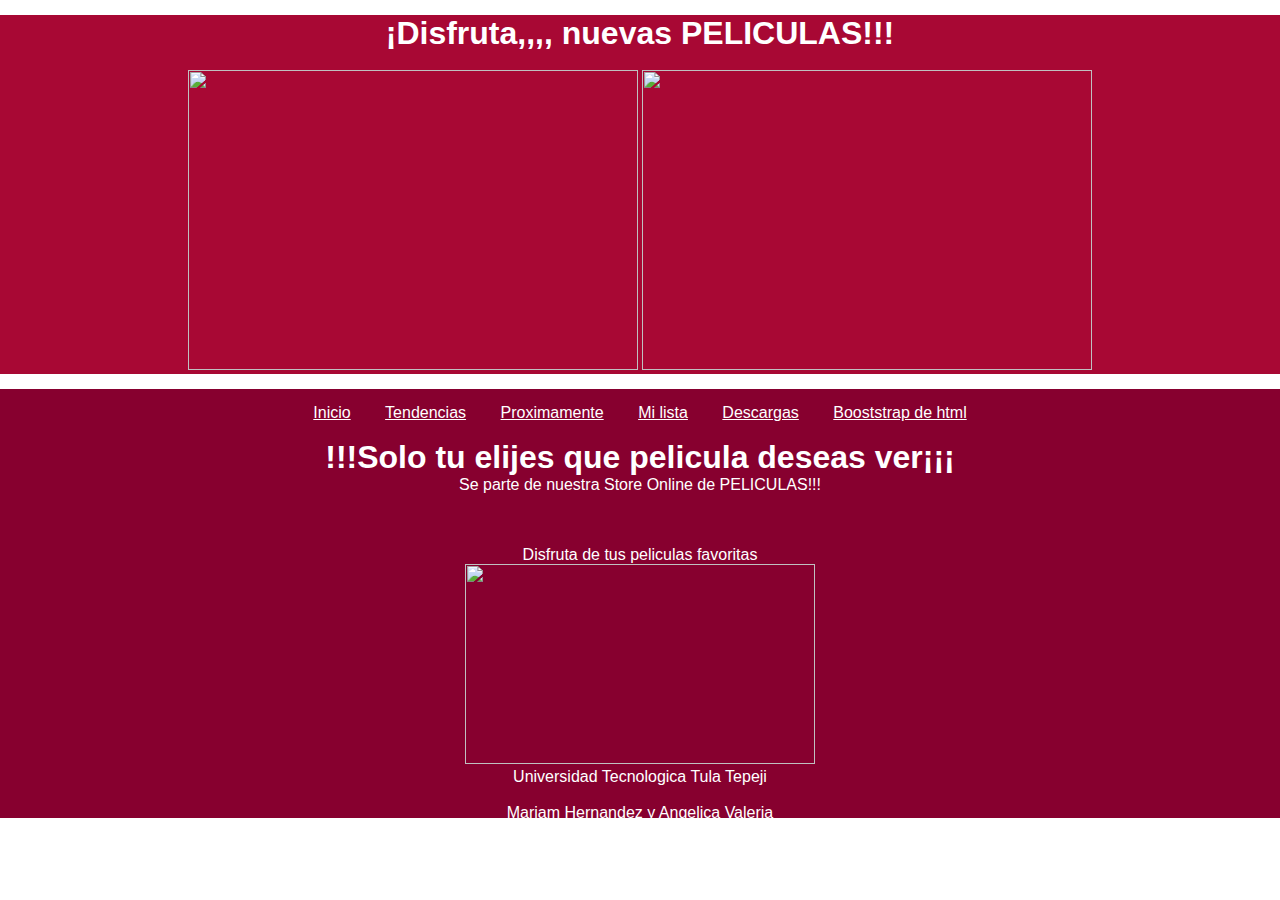
==== index.html @ 1968e462 "Create index.html" ====
<!DOCTYPE html>
<html lang="es-MX">
<head>
    <meta charset="UTF-8">
    <meta author="Angelica Valeria Acosta Reyes">
    <meta description="Es una pagina Web de ejemplo">
    <meta keywords="html, aplicacion web">
    <title> Pagina de Practica</title>
     <link rel="shortcut icon" href="./static/images/favicon.ico" type="image/x-icon">

    <style>
        *{
        margin: 0;
        padding: 0;
        }
        div,header,section,article,fotter{
            display: block;
            }
            body{
            text-align: center;
            font-family: Arial, Helvetica, sans-serif;
            }
            .agrupar{
                width= 96%;
                margin: 15px auto;
            }
            .encabezado{
                display: block;
                 width= 500px;
                 background-color: #A80834;
                 font: bold 1px;
                 height= 350px, Arial;
                 color: white;
             }
             .encabezado img{
                width= 450px;
                height=450px;
                 text-align: center;
                 font: bold 150px, Arial;
             }
             .menu{
                 background-color: #87002F;
                  width: 100%;
                  height: 50px;
                  text-align: left;
                  font: bold 150px, Arial;
             }
             .menu li{
                 display: inline-block;
                 font: bold 150px, Arial;
                 color:white;
                 padding: 15px;
                 list-style: center;
             }
             .menu li a{
                  color: white;
                  list-style:none;

             }
             .cont_seccion{
                    display: block;
                      width: 100%;
                      background-color: #87002F;
                     color: white;
                     text-align: center;
                     font: bold 150px, Arial;
             }
             .cont_seccion section{
                    display: block;
                    background-color: #87002F;
                     color: white;
                     text-align: center;
                     font: bold 150px, Arial;
             }
             .contenedor article{
                   display: block;
                    background-color: #87002F;
                     color: white;
                     text-align: center;
                     font: bold 200px, Arial;
                     width: 100%;
                     height: 70px;

             }
             .contenedor article img{
                width: 50px;
                height: 50px;
                 background-color: #87002F;

             }
             .pie{
                background-color: #87002F;
                width: 100%;
                height: 50px;
                color: white;
             }
    </style>
    <script>

    </script>
</head>
<body>
    <div class="agrupar">
        <div class="encabezado">

            <header>
                <h1>¡Disfruta,,,, nuevas PELICULAS!!!</h1>
                <br>
                <img src="./static/images/images.jpg" width = 450px; height = 300px;>

                <img src="./static/images/1.jpeg" width = 450px; height = 300px;>

            </header>
            </div>
            </div>
                <div class="menu">
                    <nap>
                        <ul>
                          <center><li><a href="#">Inicio</a></li>
                             <li><a href="#">Tendencias</a></li>
                             <li><a href="#">Proximamente</a></li>
                            <li><a href="#">Mi lista</a></li>
                            <li><a href="#">Descargas</a></li>
                            <li><a href="/booststrap">Booststrap de html</a></li>
                        </ul>
                    </nap>
                </div>
            <div class="cont_seccion">
                <div class="contenedor">
            <section>
                 <h1>!!!Solo tu elijes que pelicula deseas ver¡¡¡</h1>
                <article>
                    <p>Se parte de nuestra Store Online de PELICULAS!!!</p>
                </article>
            </section>
                    <section>
                        <p>Disfruta de tus peliculas favoritas</p>
                        <img src="./static/images/2.jpeg" width = 350px; height = 200px;>
                    </section>
            </div>
                </div>
       <div class="pie">
           <footer>
                <p>Universidad Tecnologica Tula Tepeji</p>
               <br>
               <p>Mariam Hernandez y Angelica Valeria</p>
           </footer>
       </div>



</body>
</html>
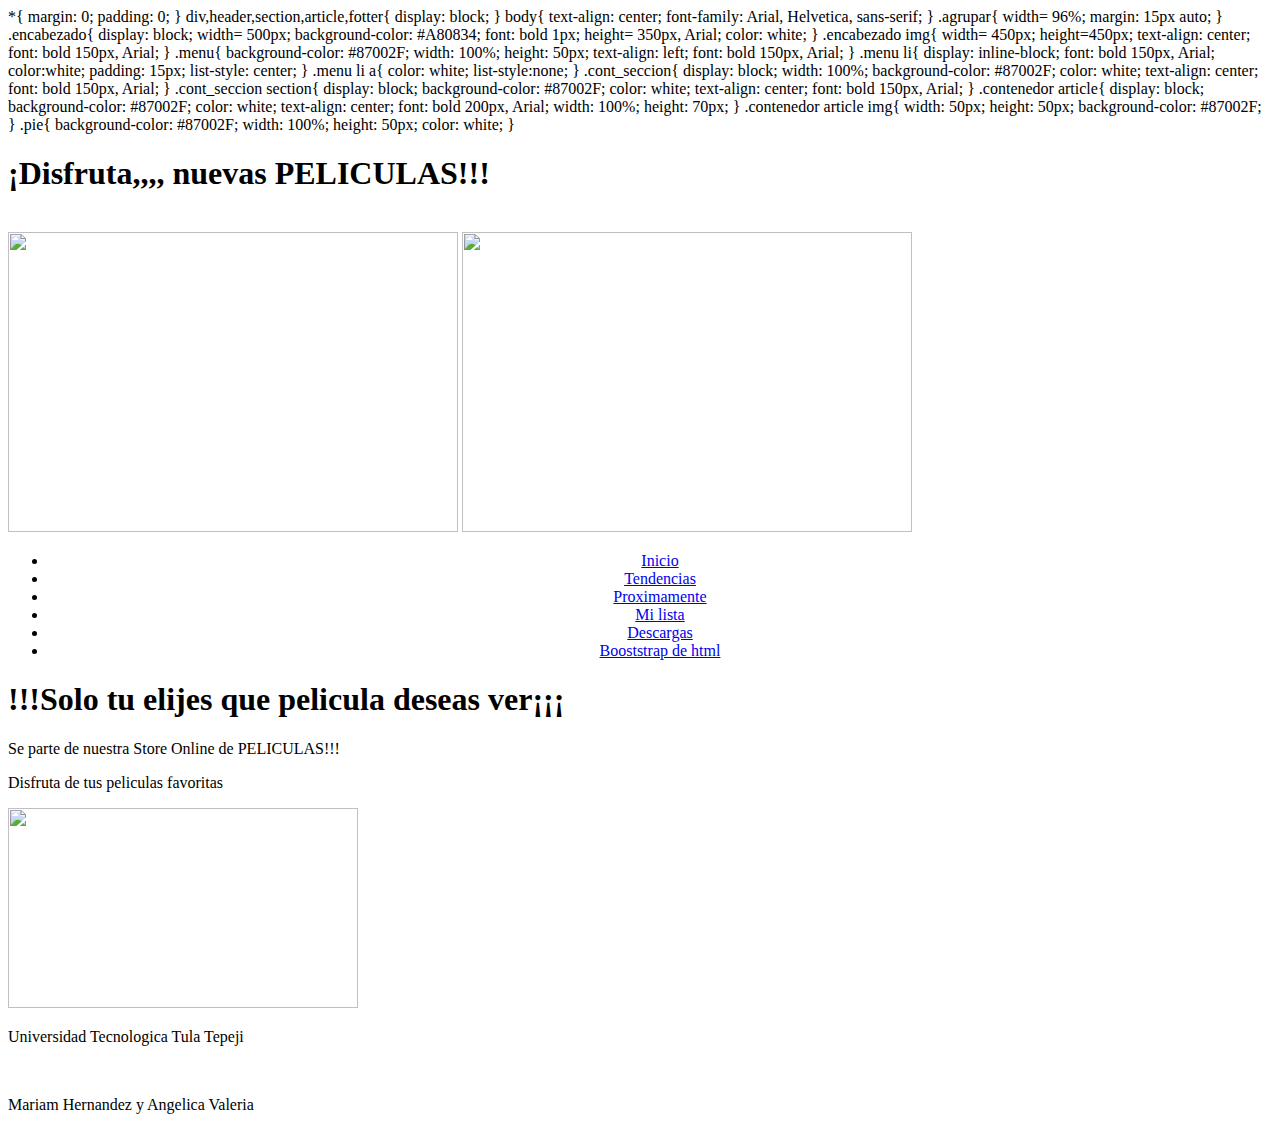
==== commit 0b318c0e: "Update index.html" ====
--- a/index.html
+++ b/index.html
@@ -6,8 +6,7 @@
     <meta description="Es una pagina Web de ejemplo">
     <meta keywords="html, aplicacion web">
     <title> Pagina de Practica</title>
-     <link rel="shortcut icon" href="./static/images/favicon.ico" type="image/x-icon">
-
+     <link hred,"main.css" rel."styleet"
     <style>
         *{
         margin: 0;
